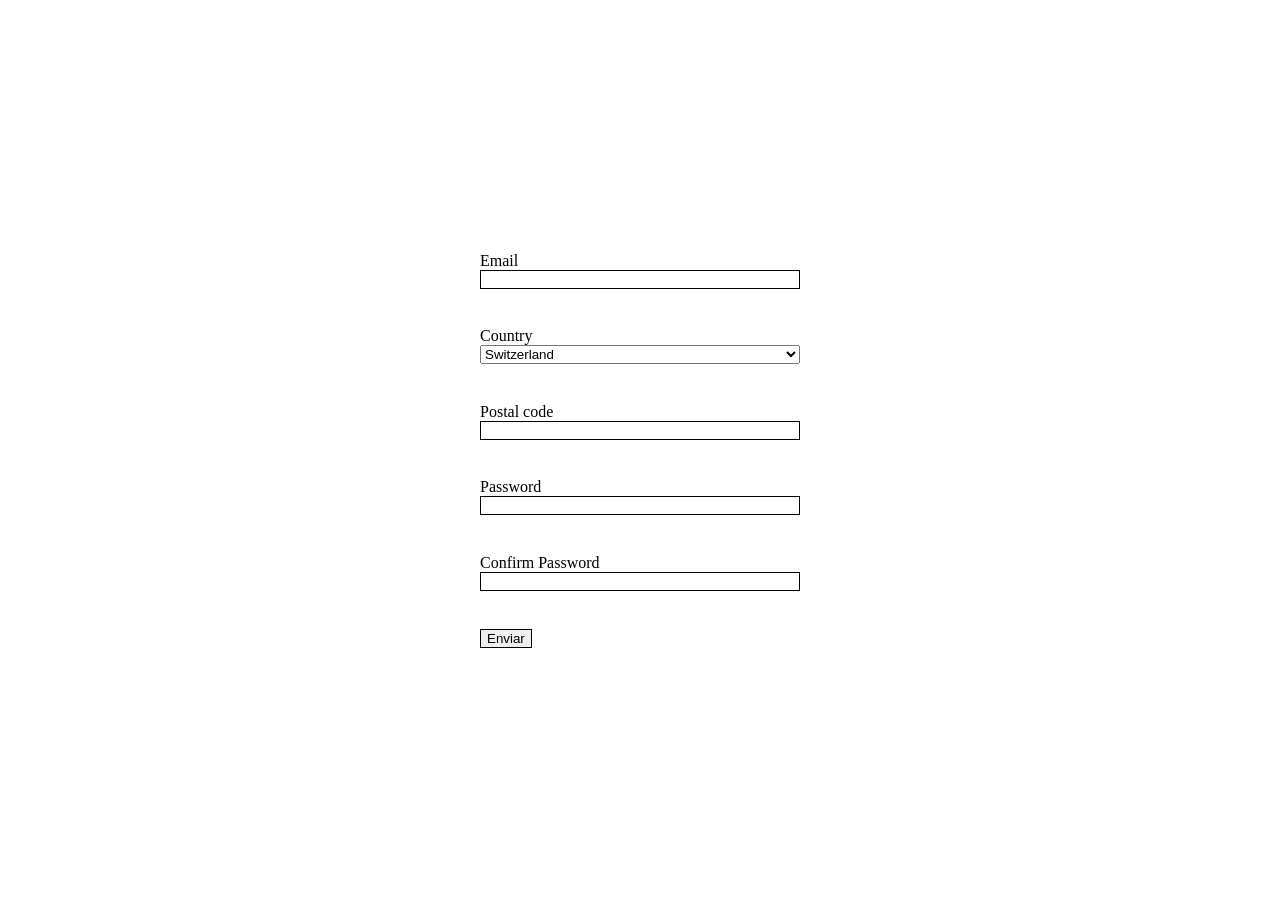
==== Javascript/form-validation-practice/index.html @ 7148fce0 "Finish assignment 'form validation practice' as proposed on the form validation with javascript less" ====
<!DOCTYPE html>
<html lang="en">

<head>
    <meta charset="UTF-8">
    <meta name="viewport" content="width=device-width, initial-scale=1.0">
    <title>Document</title>
    <link rel="stylesheet" href="style.css">
</head>

<body>
    <form novalidate>
        <div class="form-item">
            <label for="email">Email</label>
            <input type="email" id="email">
            <p id="emailError"></p>
        </div>

        <div class="form-item">
            <label for="country">Country</label>
            <select id="country">
                <option value="ch">Switzerland</option>
                <option value="fr">France</option>
                <option value="de">Germany</option>
                <option value="nl">The Netherlands</option>
            </select>
            <p></p>
        </div>

        <div class="form-item">
            <label for="postalcode">Postal code</label>
            <input type="text" id="postalcode">
            <p id="postalCodeError"></p>
        </div>

        <div class="form-item">
            <label for="password">Password</label>
            <input type="text" id="password">
            <p id="passwordError"></p>
        </div>

        <div class="form-item">
            <label for="passwordConfirm">Confirm Password</label>
            <input type="text" id="passwordConfirm">
            <p id="confirmPasswordError"></p>
        </div>

        <input type="submit" value="Enviar">
    </form>


    <script src="script.js"></script>
</body>

</html>
---- Javascript/form-validation-practice/style.css ----
body {
    margin: 0;
    display: flex;
    justify-content: center;
    align-items: center;
    min-height: 100vh;
}

form{
    width: 40ch;
}

.form-item {
    display: flex;
    flex-direction: column;
}

input {
    border: 1px black solid;
}

/* invalid fields */
.invalid {
    border-color: #990000;
    background-color: #ffdddd;
}

.valid {
    border-color: #009900   ;
    background-color: #ddffdd;
}

p{
    margin: 0;
    min-height: 2.4em;
    color: red;
}

input[type="submit"]{
cursor: pointer;
}
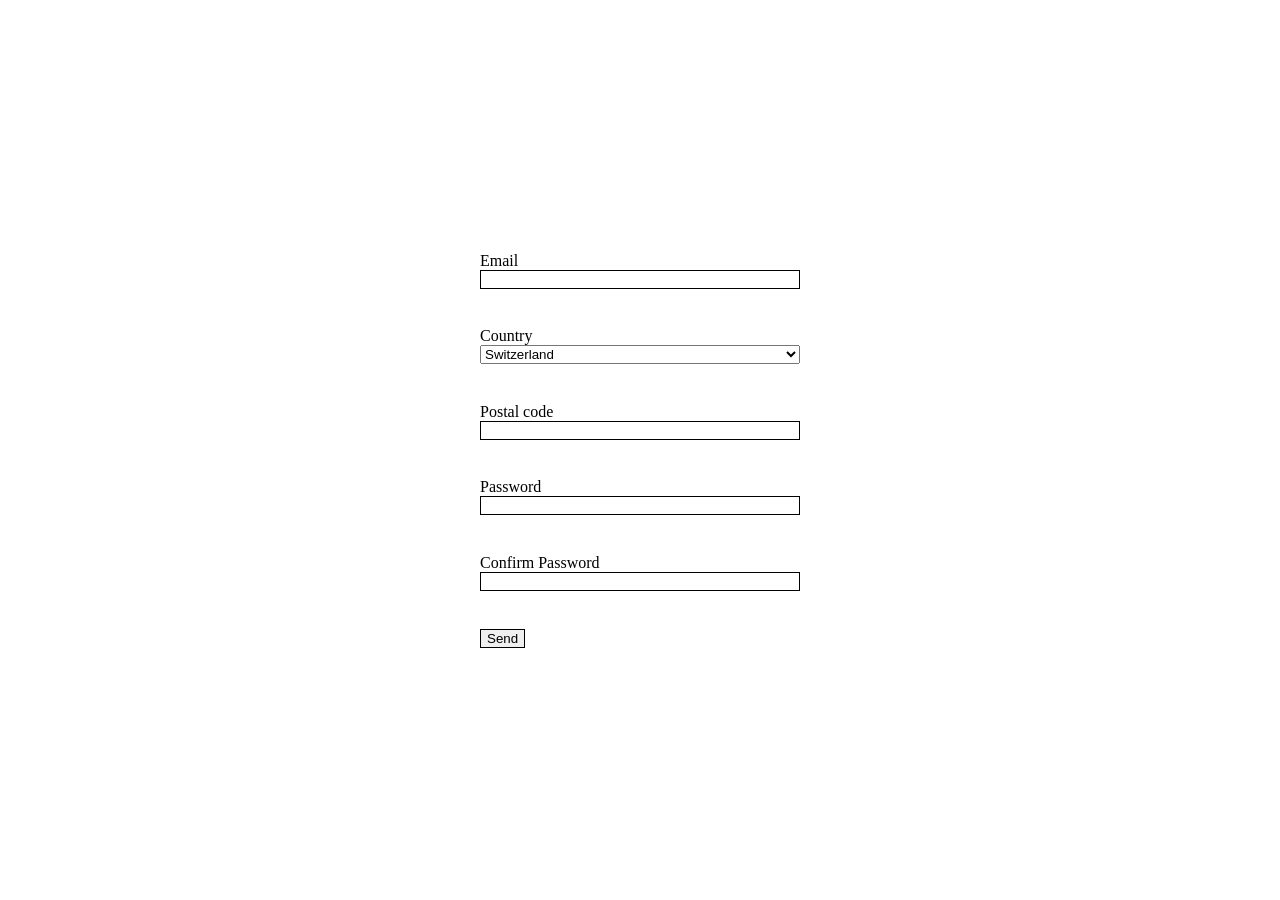
==== commit 5d6ba6a1: "Update Javascript/form-validation-practice project" ====
--- a/Javascript/form-validation-practice/index.html
+++ b/Javascript/form-validation-practice/index.html
@@ -4,7 +4,7 @@
 <head>
     <meta charset="UTF-8">
     <meta name="viewport" content="width=device-width, initial-scale=1.0">
-    <title>Document</title>
+    <title>Form Validation Practice</title>
     <link rel="stylesheet" href="style.css">
 </head>
 
@@ -45,7 +45,7 @@
             <p id="confirmPasswordError"></p>
         </div>
 
-        <input type="submit" value="Enviar">
+        <input type="submit" value="Send">
     </form>
 
 
